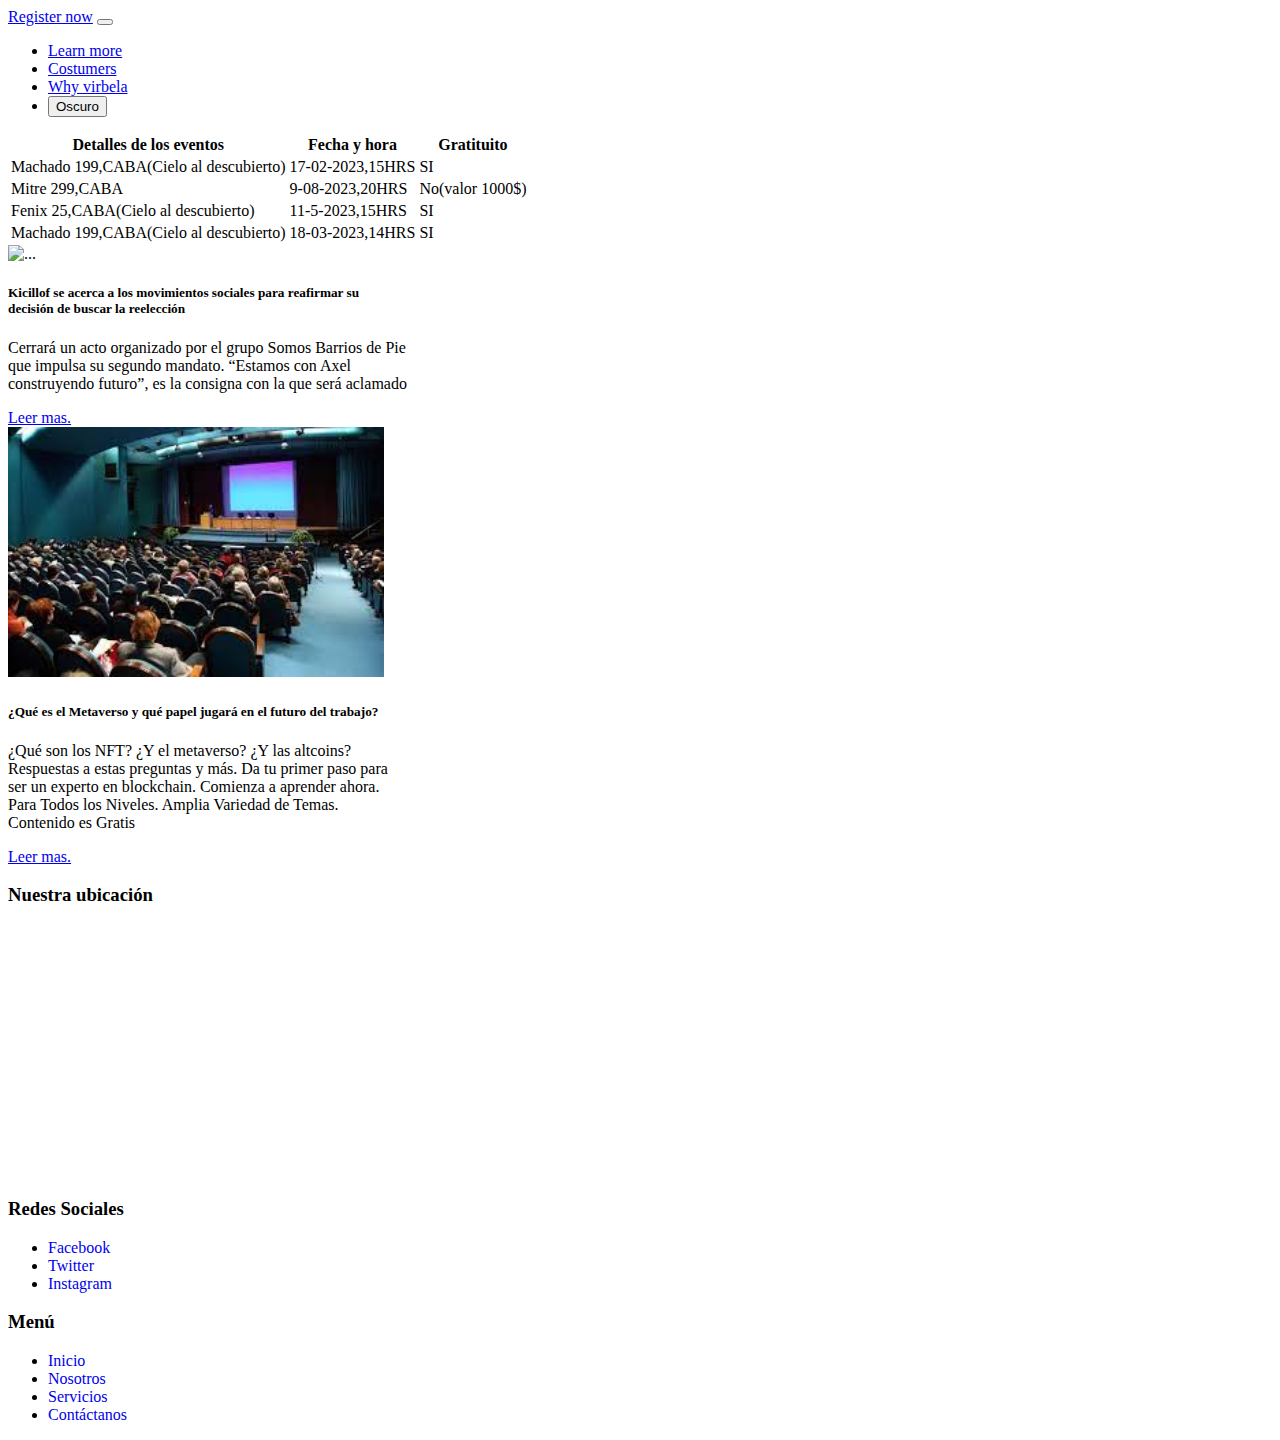
==== index.html @ 6e1becec "Estructura de la pagina realizada falta el formulario" ====
<!DOCTYPE html>
<html>
<head>
  <meta charset="utf-8">
  <meta name="viewport" content="width=device-width">
  <link href="https://cdn.jsdelivr.net/npm/bootstrap@5.0.2/dist/css/bootstrap.min.css" rel="stylesheet" integrity="sha384-EVSTQN3/azprG1Anm3QDgpJLIm9Nao0Yz1ztcQTwFspd3yD65VohhpuuCOmLASjC" crossorigin="anonymous">
  <title>Virbela</title>
  <link rel="stylesheet" href="C:\Users\Usuario\Desktop\primerParcialCiu\css.css">
  <script src="https://cdn.jsdelivr.net/npm/@popperjs/core@2.11.7/dist/umd/popper.min.js" integrity="sha384-zYPOMqeu1DAVkHiLqWBUTcbYfZ8osu1Nd6Z89ify25QV9guujx43ITvfi12/QExE" crossorigin="anonymous"></script>
  <script src="https://cdn.jsdelivr.net/npm/bootstrap@5.3.0-alpha3/dist/js/bootstrap.min.js" integrity="sha384-Y4oOpwW3duJdCWv5ly8SCFYWqFDsfob/3GkgExXKV4idmbt98QcxXYs9UoXAB7BZ" crossorigin="anonymous"></script>
  
  <link rel="stylesheet" href="https://cdnjs.cloudflare.com/ajax/libs/font-awesome/6.4.0/css/all.min.css" integrity="sha512-iecdLmaskl7CVkqkXNQ/ZH/XLlvWZOJyj7Yy7tcenmpD1ypASozpmT/E0iPtmFIB46ZmdtAc9eNBvH0H/ZpiBw==" crossorigin="anonymous" referrerpolicy="no-referrer" />

</head>
<body>
    <header>
        <nav class="navbar navbar-expand-lg navbar-light bg-light">
                    <div class="container-fluid">
                          <a class="navbar-brand" href="C:\Users\Usuario\Desktop\primerParcialCiu\register.html">Register now</a>
                          <button class="navbar-toggler" type="button" data-bs-toggle="collapse" data-bs-target="#navbarNavDropdown" aria-controls="navbarNavDropdown" aria-expanded="false" aria-label="Toggle navigation">
                            <span class="navbar-toggler-icon"></span>
                          </button>
                          <div class="collapse navbar-collapse" id="navbarNavDropdown">
                            <ul class="navbar-nav">
                              <li class="nav-item">
                                <a class="nav-link active" aria-current="page" href="#">Learn more</a>
                              </li>
                              <li class="nav-item">
                                <a class="nav-link" href="#">Costumers</a>
                              </li>
                              <li class="nav-item">
                                <a class="nav-link" href="#">Why virbela</a>
                              </li>
                              <li class="nav-item">
                                <input type="button" id="button"  class="btn btn-dark" value="Oscuro"></input>
                              </li>
                              </ul>
                          </div>


                          
                    </div>
        </nav>
    </header>
    <main>
        <div class="container">
          <div>
            <div class="col pt-3">
              <table class="table">
                <thead>
                  <tr>
                    <th scope="col">Detalles de los eventos</th>
                    <th scope="col">Fecha y hora</th>
                    <th scope="col">Gratituito</th>
                    
                  </tr>
                </thead>
                <tbody>
                  <tr>
                    <td> Machado 199,CABA(Cielo al descubierto)</td>
                    <td>17-02-2023,15HRS</td>
                    <td>SI</td>
                  </tr>
                  
                  <tr>
                    <td> Mitre 299,CABA</td>
                    <td>9-08-2023,20HRS</td>
                    <td>No(valor 1000$)</td>
                  </tr>
                  
                  <tr>
                    <td> Fenix 25,CABA(Cielo al descubierto)</td>
                    <td>11-5-2023,15HRS</td>
                    <td>SI</td>
                  </tr>
                  
                  <tr>
                    <td> Machado 199,CABA(Cielo al descubierto)</td>
                    <td>18-03-2023,14HRS</td>
                    <td>SI</td>
                  </tr>
                </tbody>
              </table>
  
            </div>
              
            <div class="row">
                <div class="col pt-3">
                    <div class="card" style="width: 25rem;">
                        <img src="https://s1.abcstatics.com/media/familia/2018/10/04/clase-universidad-k7VD--620x349@abc.jpg" class="card-img-top" alt="..."height="250rem">
                        <div class="card-body bg-dark">
                          <h5 class="card-title">Kicillof se acerca a los movimientos sociales para reafirmar su decisión de buscar la reelección</h5>
                          <p class="card-text">Cerrará un acto organizado por el grupo Somos Barrios de Pie que impulsa su segundo mandato. “Estamos con Axel construyendo futuro”, es la consigna con la que será aclamado</p>
                          <a href="#" class="btn btn-primary">Leer mas.</a>
                        </div>
                      </div>
                </div>
                <div class="col pt-3">
                    <div class="card" style="width: 25rem;">
                        <img src="[data-uri]" class="card-img-top" alt="..." height="250rem" >
                        <div class="card-body bg-dark">
                          <h5 class="card-title">¿Qué es el Metaverso y qué papel jugará en el futuro del trabajo?</h5>
                          <p class="card-text">¿Qué son los NFT? ¿Y el metaverso? ¿Y las altcoins? Respuestas a estas preguntas y más. Da tu primer paso para ser un experto en blockchain. Comienza a aprender ahora. Para Todos los Niveles. Amplia Variedad de Temas. Contenido es Gratis</p>
                          <a href="C:\Users\Usuario\Desktop\unahur\Interface\infobae\noticia1.html" class="btn btn-primary">Leer mas.</a>
                        </div>
                      </div>
                </div>
            </div>
        </div>
    </main>
    <footer>
      <div class="container">
        <div class="row">
          <div class="col-md-6">
            <h3>Nuestra ubicación</h3>
            <iframe src="https://www.google.com/maps/embed?pb=!1m18!1m12!1m3!1d3191.9084413743473!2d-77.03100808461411!3d-12.073971659760692!2m3!1f0!2f0!3f0!3m2!1i1024!2i768!4f13.1!3m3!1m2!1s0x9105c805b80021c1%3A0x4aa6c8a9ca7dfc5d!2sPlaza%20de%20Armas%2C%20Cercado%20de%20Lima%201501%2C%20Peru!5e0!3m2!1sen!2sus!4v1621282250442!5m2!1sen!2sus" width="100%" height="250" style="border:0;" allowfullscreen="" loading="lazy"></iframe>
          </div>
          <div class="col-md-3">
            <h3>Redes Sociales</h3>
            <ul class="list-unstyled">
              <li><a href="https://getbootstrap.com/docs/5.2/examples/footers/" style="text-decoration: none;"><i class="fab fa-facebook"></i>Facebook</a></li>
              <li><a href="#" style="text-decoration: none;"><i class="fab fa-twitter"></i> Twitter</a></li>
              <li><a href="#" style="text-decoration: none;"><i class="fab fa-instagram"></i> Instagram</a></li>
            </ul>
          </div>
          <div class="col-md-3">
            <h3>Menú</h3>
            <ul class="list-unstyled">
              <li><a href="index.html" style="text-decoration: none;"><i class="fa-solid fa-house"></i>Inicio</a></li>
              <li><a href="#" style="text-decoration: none;">Nosotros</a></li>
              <li><a href="#"style="text-decoration: none;">Servicios</a></li>
              <li><a href="#"style="text-decoration: none;">Contáctanos</a></li>
            </ul>
          </div>
        </div>
      </div>
    </footer>

</body>
<script type="text/javascript">
  
  window.addEventListener("load", function (event) {

var MiBoton = document.querySelector('#button');
const bodyEl = document.querySelector('body');

MiBoton.addEventListener("click", ()=> {
    var boton = document.getElementById("button").value;
    
    if(boton == "Oscuro"){
        bodyEl.classList.add('dark-mode');
        MiBoton.value="Claro";
    }else if (boton == "Claro"){
        bodyEl.classList.remove('dark-mode');
        MiBoton.value= "Oscuro";
    }

});


});

</script>
</html>
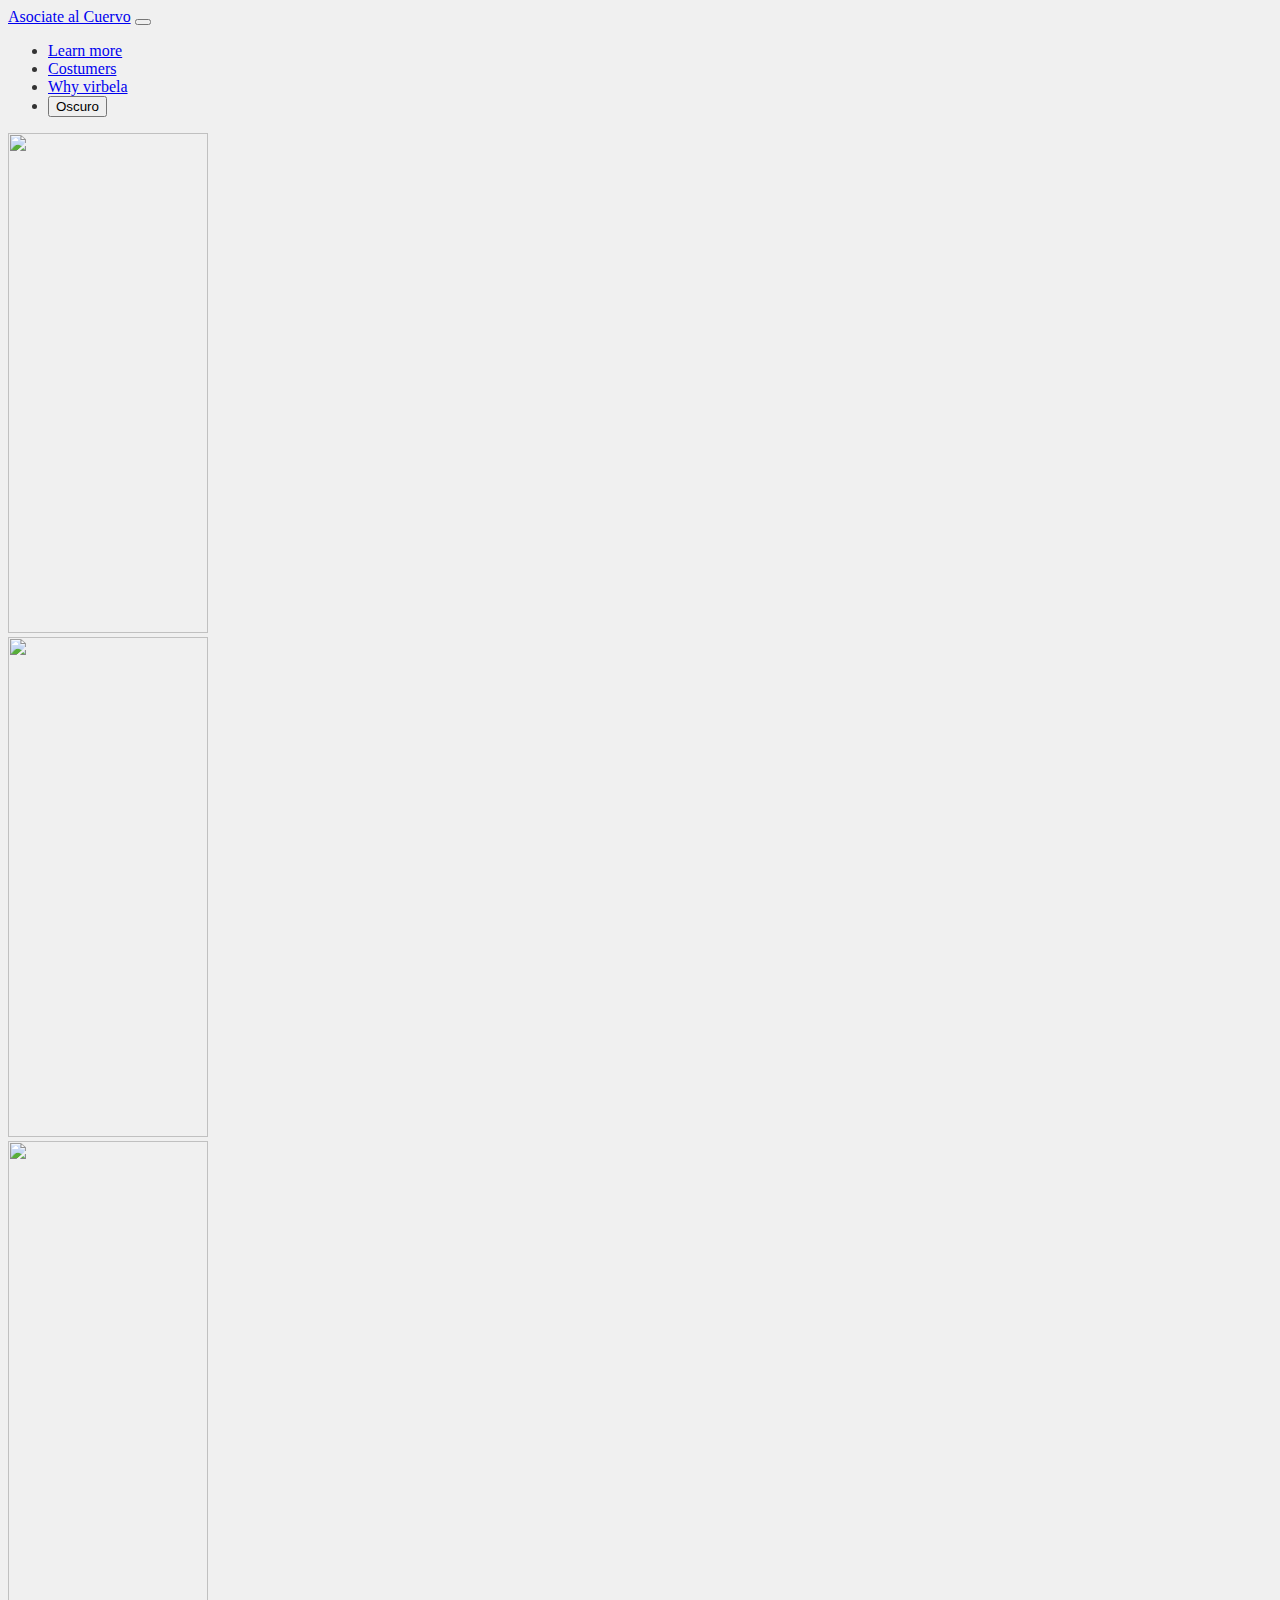
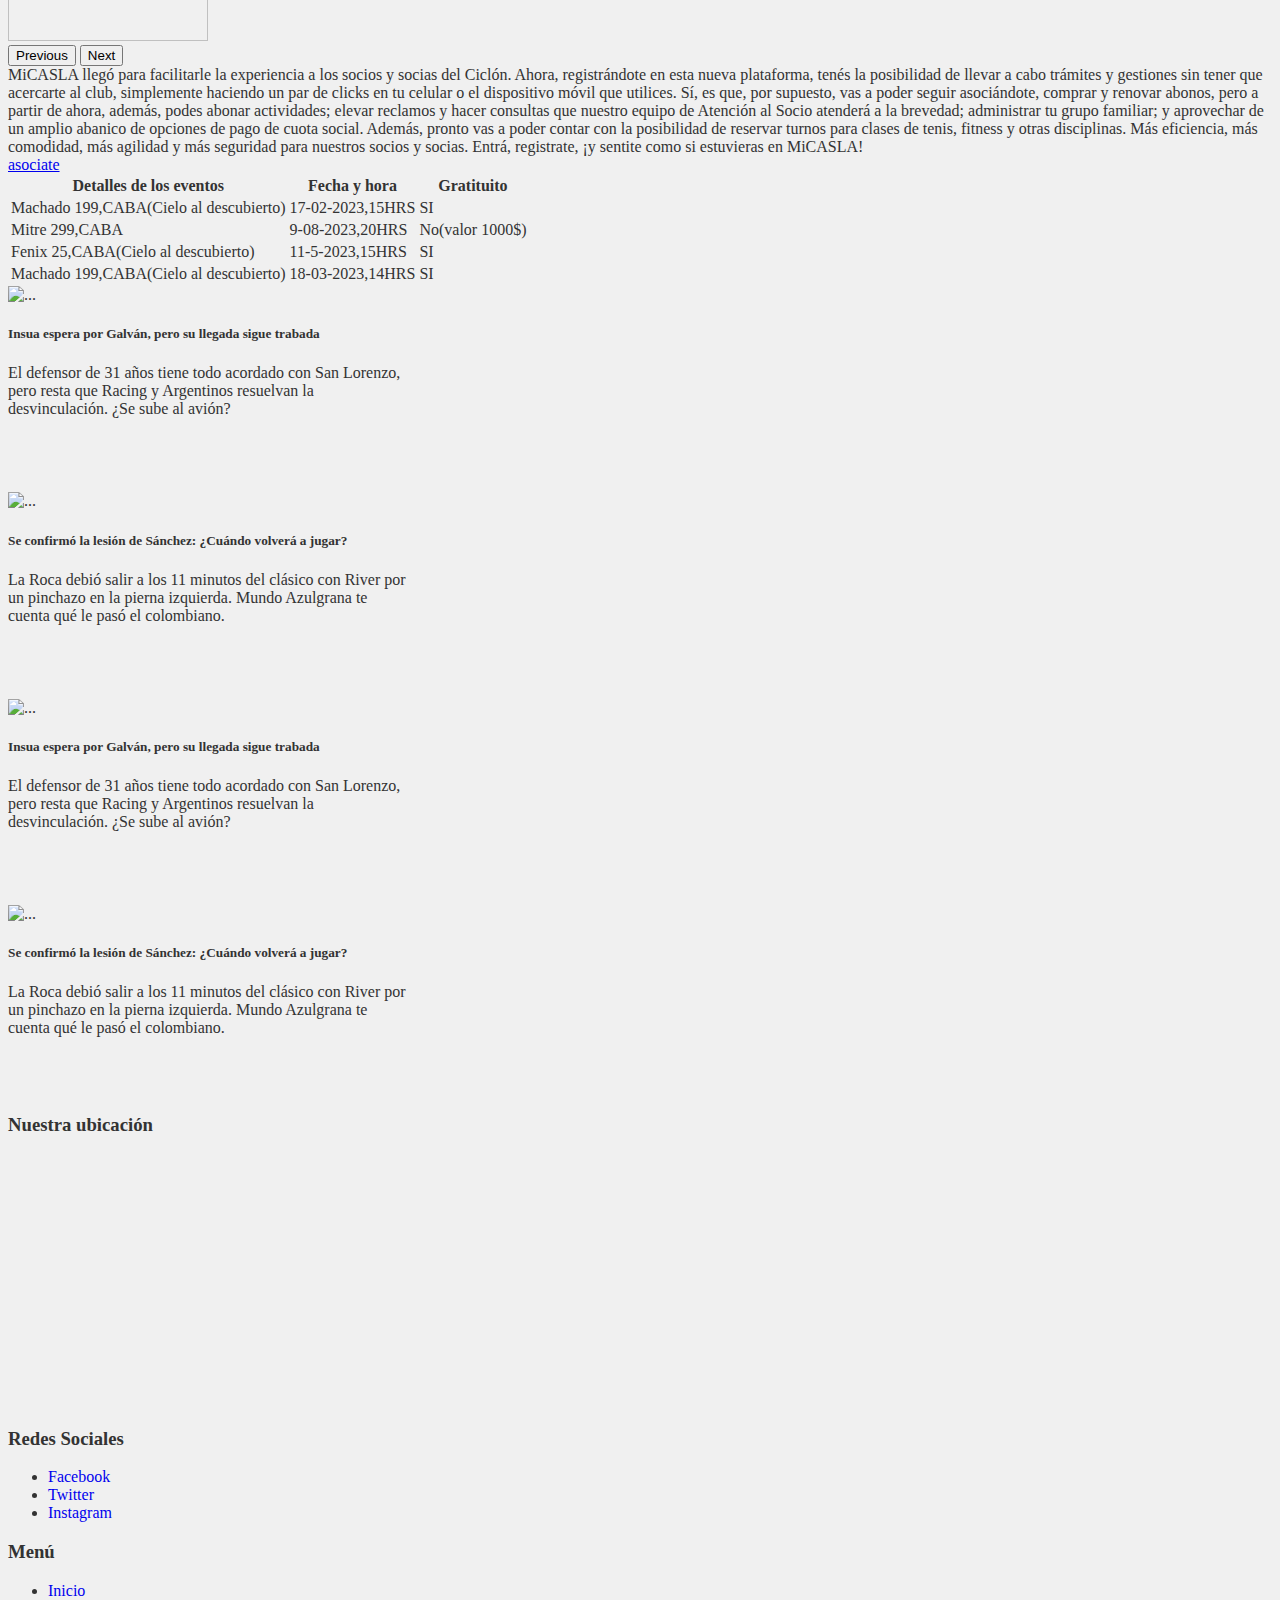
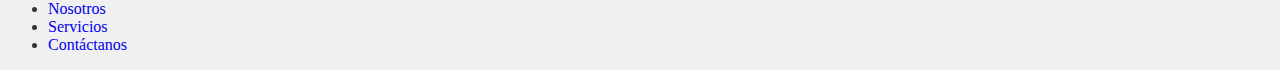
==== commit 492e6b3f: "terminado" ====
--- a/index.html
+++ b/index.html
@@ -4,19 +4,20 @@
   <meta charset="utf-8">
   <meta name="viewport" content="width=device-width">
   <link href="https://cdn.jsdelivr.net/npm/bootstrap@5.0.2/dist/css/bootstrap.min.css" rel="stylesheet" integrity="sha384-EVSTQN3/azprG1Anm3QDgpJLIm9Nao0Yz1ztcQTwFspd3yD65VohhpuuCOmLASjC" crossorigin="anonymous">
-  <title>Virbela</title>
-  <link rel="stylesheet" href="C:\Users\Usuario\Desktop\primerParcialCiu\css.css">
+  <title>Sitio Oficial / San Lorenzo de Almagro</title>
+  <link rel="stylesheet" href="css.css">
   <script src="https://cdn.jsdelivr.net/npm/@popperjs/core@2.11.7/dist/umd/popper.min.js" integrity="sha384-zYPOMqeu1DAVkHiLqWBUTcbYfZ8osu1Nd6Z89ify25QV9guujx43ITvfi12/QExE" crossorigin="anonymous"></script>
   <script src="https://cdn.jsdelivr.net/npm/bootstrap@5.3.0-alpha3/dist/js/bootstrap.min.js" integrity="sha384-Y4oOpwW3duJdCWv5ly8SCFYWqFDsfob/3GkgExXKV4idmbt98QcxXYs9UoXAB7BZ" crossorigin="anonymous"></script>
   
   <link rel="stylesheet" href="https://cdnjs.cloudflare.com/ajax/libs/font-awesome/6.4.0/css/all.min.css" integrity="sha512-iecdLmaskl7CVkqkXNQ/ZH/XLlvWZOJyj7Yy7tcenmpD1ypASozpmT/E0iPtmFIB46ZmdtAc9eNBvH0H/ZpiBw==" crossorigin="anonymous" referrerpolicy="no-referrer" />
 
 </head>
+
 <body>
     <header>
         <nav class="navbar navbar-expand-lg navbar-light bg-light">
                     <div class="container-fluid">
-                          <a class="navbar-brand" href="C:\Users\Usuario\Desktop\primerParcialCiu\register.html">Register now</a>
+                          <a class="navbar-brand" href="register.html">Asociate al Cuervo</a>
                           <button class="navbar-toggler" type="button" data-bs-toggle="collapse" data-bs-target="#navbarNavDropdown" aria-controls="navbarNavDropdown" aria-expanded="false" aria-label="Toggle navigation">
                             <span class="navbar-toggler-icon"></span>
                           </button>
@@ -42,11 +43,60 @@
                     </div>
         </nav>
     </header>
-    <main>
+    <main> 
+ 
+         
+      <div class="row">
+
+ <div class="col pt-3">
+             <div id="carouselExampleControls" class="carousel slide" data-bs-ride="carousel">
+            <div class="carousel-inner">
+              <div class="carousel-item active">
+                <img src="https://contenidos1.sanlorenzo.com.ar/img/banners/2023-jul-asociate.jpg" class="d-block w-100" width="200" height="500">
+              </div>
+              <div class="carousel-item">
+                <img src="https://contenidos1.sanlorenzo.com.ar/img/noticias/2023/ch/07-12_1689179651.jpg" class="d-block w-100" width="200" height="500">
+              </div>
+              <div class="carousel-item">
+                <img src="https://contenidos1.sanlorenzo.com.ar/img/noticias/2023/ch/07-12_1689179379.jpg" class="d-block w-100" width="200" height="500">
+              </div>
+            </div>
+            <button class="carousel-control-prev" type="button" data-bs-target="#carouselExampleControls" data-bs-slide="prev">
+              <span class="carousel-control-prev-icon" aria-hidden="true"></span>
+              <span class="visually-hidden">Previous</span>
+            </button>
+            <button class="carousel-control-next" type="button" data-bs-target="#carouselExampleControls" data-bs-slide="next">
+              <span class="carousel-control-next-icon" aria-hidden="true"></span>
+              <span class="visually-hidden">Next</span>
+            </button>
+          </div>
+
+       </div>
+
+
+
+
+                    <div class="col pt-3">
+                      <div class="p-3 border ">
+                            MiCASLA llegó para facilitarle la experiencia a los socios y socias del Ciclón. Ahora, registrándote en esta nueva plataforma, tenés la posibilidad de llevar a cabo trámites y gestiones sin tener que acercarte al club, simplemente haciendo un par de clicks en tu celular o el dispositivo móvil que utilices. Sí, es que, por supuesto, vas a poder seguir asociándote, comprar y renovar abonos, pero a partir de ahora, además, podes abonar actividades; elevar reclamos y hacer consultas que nuestro equipo de Atención al Socio atenderá a la brevedad; administrar tu grupo familiar; y aprovechar de un amplio abanico de opciones de pago de cuota social. Además, pronto vas a poder contar con la posibilidad de reservar turnos para clases de tenis, fitness y otras disciplinas.
+
+                            Más eficiencia, más comodidad, más agilidad y más seguridad para nuestros socios y socias. Entrá, registrate, ¡y sentite como si estuvieras en MiCASLA!
+                                        </div>
+                                                <a href="register.html" class="btn btn-outline-primary mt-3">asociate</a>
+                                        </div>
+                      </div>
+                    </div>
+      
+        </div>
+         
+       
+     
+      
+      
         <div class="container">
           <div>
             <div class="col pt-3">
-              <table class="table">
+              <table class="table table-striped">
                 <thead>
                   <tr>
                     <th scope="col">Detalles de los eventos</th>
@@ -87,25 +137,47 @@
             <div class="row">
                 <div class="col pt-3">
                     <div class="card" style="width: 25rem;">
-                        <img src="https://s1.abcstatics.com/media/familia/2018/10/04/clase-universidad-k7VD--620x349@abc.jpg" class="card-img-top" alt="..."height="250rem">
+                        <img src="https://mundoazulgrana.com.ar/uploads/noticias/not_imagen_36124.jpg" class="card-img-top" alt="..."height="250rem">
                         <div class="card-body bg-dark">
-                          <h5 class="card-title">Kicillof se acerca a los movimientos sociales para reafirmar su decisión de buscar la reelección</h5>
-                          <p class="card-text">Cerrará un acto organizado por el grupo Somos Barrios de Pie que impulsa su segundo mandato. “Estamos con Axel construyendo futuro”, es la consigna con la que será aclamado</p>
-                          <a href="#" class="btn btn-primary">Leer mas.</a>
+                          <h5 class="card-title">Insua espera por Galván, pero su llegada sigue trabada</h5>
+                          <p class="card-text" style="height: 7rem;">El defensor de 31 años tiene todo acordado con San Lorenzo, pero resta que Racing y Argentinos resuelvan la desvinculación. ¿Se sube al avión?</p>
+                          
                         </div>
                       </div>
                 </div>
                 <div class="col pt-3">
                     <div class="card" style="width: 25rem;">
-                        <img src="[data-uri]" class="card-img-top" alt="..." height="250rem" >
+                        <img src="https://mundoazulgrana.com.ar/uploads/noticias/not_imagen_36121.jpg" class="card-img-top" alt="..." height="250rem" >
                         <div class="card-body bg-dark">
-                          <h5 class="card-title">¿Qué es el Metaverso y qué papel jugará en el futuro del trabajo?</h5>
-                          <p class="card-text">¿Qué son los NFT? ¿Y el metaverso? ¿Y las altcoins? Respuestas a estas preguntas y más. Da tu primer paso para ser un experto en blockchain. Comienza a aprender ahora. Para Todos los Niveles. Amplia Variedad de Temas. Contenido es Gratis</p>
-                          <a href="C:\Users\Usuario\Desktop\unahur\Interface\infobae\noticia1.html" class="btn btn-primary">Leer mas.</a>
+                          <h5 class="card-title">Se confirmó la lesión de Sánchez: ¿Cuándo volverá a jugar?</h5>
+                          <p class="card-text" style="height: 7rem;">La Roca debió salir a los 11 minutos del clásico con River por un pinchazo en la pierna izquierda. Mundo Azulgrana te cuenta qué le pasó el colombiano.</p>
+                          
                         </div>
                       </div>
                 </div>
             </div>
+            <div class="row">
+              <div class="col pt-3">
+                  <div class="card" style="width: 25rem;">
+                      <img src="https://mundoazulgrana.com.ar/uploads/noticias/not_imagen_36124.jpg" class="card-img-top" alt="..."height="250rem">
+                      <div class="card-body bg-dark">
+                        <h5 class="card-title">Insua espera por Galván, pero su llegada sigue trabada</h5>
+                        <p class="card-text" style="height: 7rem;">El defensor de 31 años tiene todo acordado con San Lorenzo, pero resta que Racing y Argentinos resuelvan la desvinculación. ¿Se sube al avión?</p>
+                        
+                      </div>
+                    </div>
+              </div>
+              <div class="col pt-3">
+                  <div class="card" style="width: 25rem;">
+                      <img src="https://mundoazulgrana.com.ar/uploads/noticias/not_imagen_36121.jpg" class="card-img-top" alt="..." height="250rem" >
+                      <div class="card-body bg-dark">
+                        <h5 class="card-title">Se confirmó la lesión de Sánchez: ¿Cuándo volverá a jugar?</h5>
+                        <p class="card-text" style="height: 7rem;">La Roca debió salir a los 11 minutos del clásico con River por un pinchazo en la pierna izquierda. Mundo Azulgrana te cuenta qué le pasó el colombiano.</p>
+                        
+                      </div>
+                    </div>
+              </div>
+          </div>
         </div>
     </main>
     <footer>
--- a/css.css
+++ b/css.css
@@ -0,0 +1,63 @@
+
+body {
+    background-color: #f0f0f0;
+    color: #333;
+  }
+  
+  /* Estilos para el tema oscuro */
+body.dark-mode {
+    background-color: #000000;
+    color: #f0f0f0;
+    
+  }
+  #footer {
+    -webkit-text-size-adjust: 100%;
+    --wp--preset--font-size--normal: 16px;
+    --wp--preset--font-size--huge: 42px;
+    --primary-color: #01516E;
+    --wp--preset--color--black: #000000;
+    --wp--preset--color--cyan-bluish-gray: #abb8c3;
+    --wp--preset--color--white: #ffffff;
+    --wp--preset--color--pale-pink: #f78da7;
+    --wp--preset--color--vivid-red: #cf2e2e;
+    --wp--preset--color--luminous-vivid-orange: #ff6900;
+    --wp--preset--color--luminous-vivid-amber: #fcb900;
+    --wp--preset--color--light-green-cyan: #7bdcb5;
+    --wp--preset--color--vivid-green-cyan: #00d084;
+    --wp--preset--color--pale-cyan-blue: #8ed1fc;
+    --wp--preset--color--vivid-cyan-blue: #0693e3;
+    --wp--preset--color--vivid-purple: #9b51e0;
+    --wp--preset--gradient--vivid-cyan-blue-to-vivid-purple: linear-gradient(135deg,rgba(6,147,227,1) 0%,rgb(155,81,224) 100%);
+    --wp--preset--gradient--light-green-cyan-to-vivid-green-cyan: linear-gradient(135deg,rgb(122,220,180) 0%,rgb(0,208,130) 100%);
+    --wp--preset--gradient--luminous-vivid-amber-to-luminous-vivid-orange: linear-gradient(135deg,rgba(252,185,0,1) 0%,rgba(255,105,0,1) 100%);
+    --wp--preset--gradient--luminous-vivid-orange-to-vivid-red: linear-gradient(135deg,rgba(255,105,0,1) 0%,rgb(207,46,46) 100%);
+    --wp--preset--gradient--very-light-gray-to-cyan-bluish-gray: linear-gradient(135deg,rgb(238,238,238) 0%,rgb(169,184,195) 100%);
+    --wp--preset--gradient--cool-to-warm-spectrum: linear-gradient(135deg,rgb(74,234,220) 0%,rgb(151,120,209) 20%,rgb(207,42,186) 40%,rgb(238,44,130) 60%,rgb(251,105,98) 80%,rgb(254,248,76) 100%);
+    --wp--preset--gradient--blush-light-purple: linear-gradient(135deg,rgb(255,206,236) 0%,rgb(152,150,240) 100%);
+    --wp--preset--gradient--blush-bordeaux: linear-gradient(135deg,rgb(254,205,165) 0%,rgb(254,45,45) 50%,rgb(107,0,62) 100%);
+    --wp--preset--gradient--luminous-dusk: linear-gradient(135deg,rgb(255,203,112) 0%,rgb(199,81,192) 50%,rgb(65,88,208) 100%);
+    --wp--preset--gradient--pale-ocean: linear-gradient(135deg,rgb(255,245,203) 0%,rgb(182,227,212) 50%,rgb(51,167,181) 100%);
+    --wp--preset--gradient--electric-grass: linear-gradient(135deg,rgb(202,248,128) 0%,rgb(113,206,126) 100%);
+    --wp--preset--gradient--midnight: linear-gradient(135deg,rgb(2,3,129) 0%,rgb(40,116,252) 100%);
+    --wp--preset--duotone--dark-grayscale: url('#wp-duotone-dark-grayscale');
+    --wp--preset--duotone--grayscale: url('#wp-duotone-grayscale');
+    --wp--preset--duotone--purple-yellow: url('#wp-duotone-purple-yellow');
+    --wp--preset--duotone--blue-red: url('#wp-duotone-blue-red');
+    --wp--preset--duotone--midnight: url('#wp-duotone-midnight');
+    --wp--preset--duotone--magenta-yellow: url('#wp-duotone-magenta-yellow');
+    --wp--preset--duotone--purple-green: url('#wp-duotone-purple-green');
+    --wp--preset--duotone--blue-orange: url('#wp-duotone-blue-orange');
+    --wp--preset--font-size--small: 13px;
+    --wp--preset--font-size--medium: 20px;
+    --wp--preset--font-size--large: 36px;
+    --wp--preset--font-size--x-large: 42px;
+    color: #777;
+    -webkit-font-smoothing: antialiased;
+    line-height: 1.6;
+    font-weight: 400;
+    font-family: "ossem", sans-serif !important;
+    box-sizing: border-box;
+    display: block;
+    width: 100%;
+    position: relative;
+}
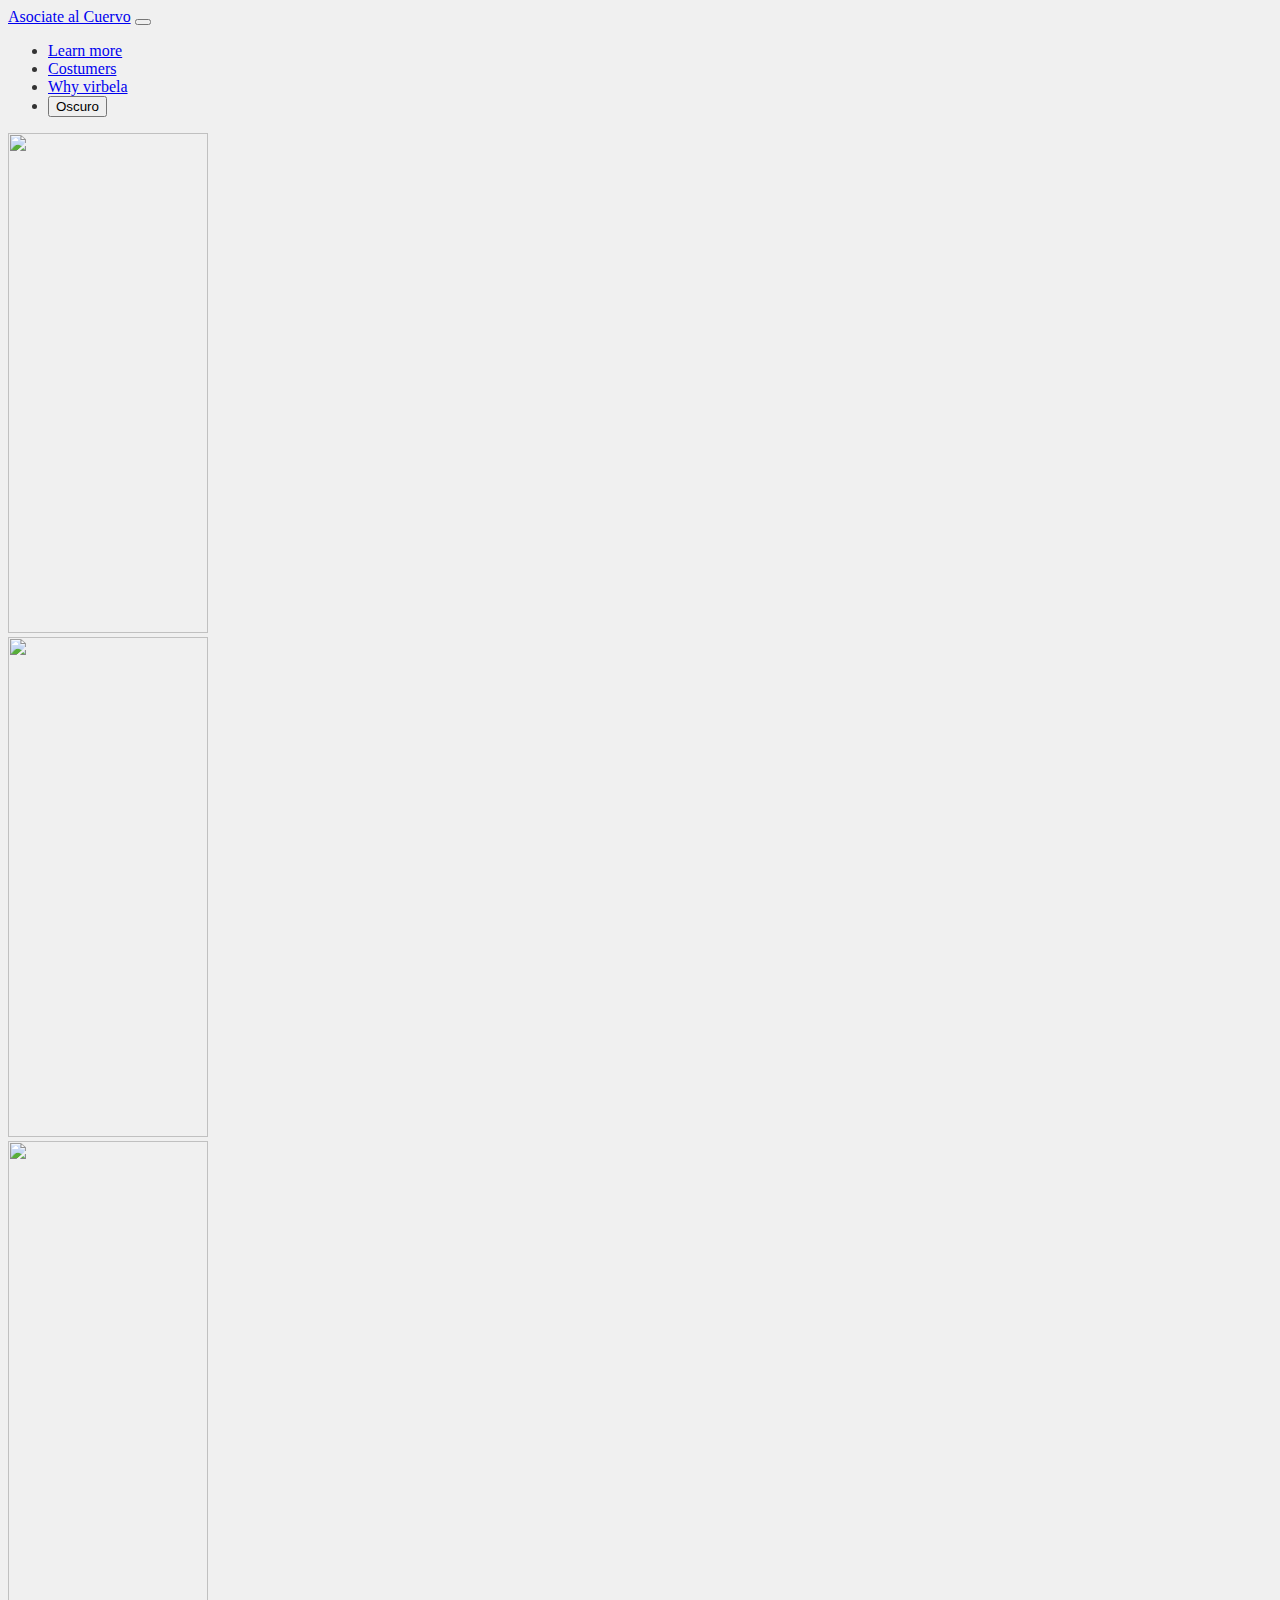
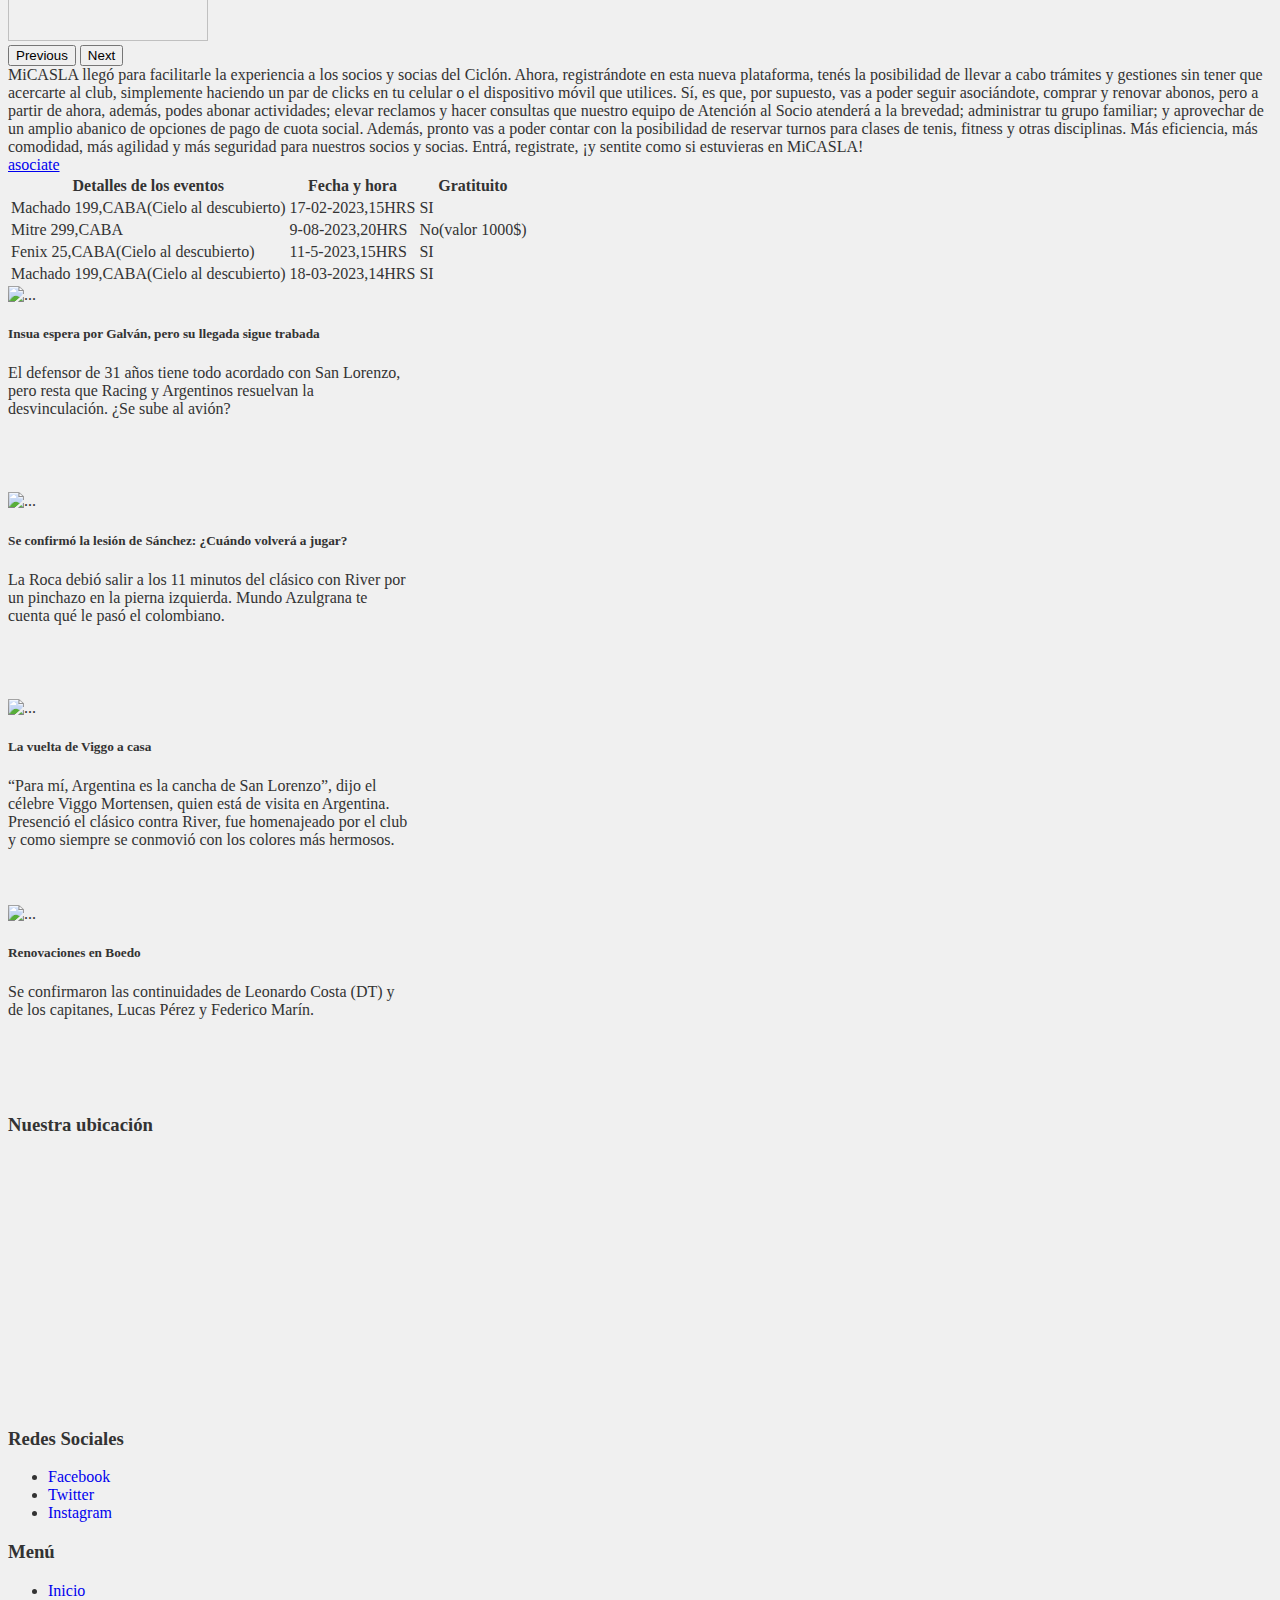
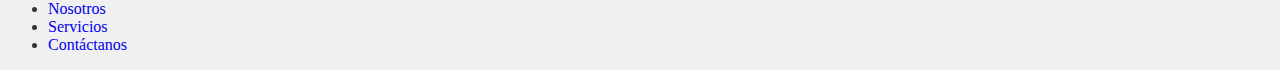
==== commit 8a871342: "Agregado de imagenes y texto" ====
--- a/index.html
+++ b/index.html
@@ -6,6 +6,7 @@
   <link href="https://cdn.jsdelivr.net/npm/bootstrap@5.0.2/dist/css/bootstrap.min.css" rel="stylesheet" integrity="sha384-EVSTQN3/azprG1Anm3QDgpJLIm9Nao0Yz1ztcQTwFspd3yD65VohhpuuCOmLASjC" crossorigin="anonymous">
   <title>Sitio Oficial / San Lorenzo de Almagro</title>
   <link rel="stylesheet" href="css.css">
+  <script src="js.js"></script>
   <script src="https://cdn.jsdelivr.net/npm/@popperjs/core@2.11.7/dist/umd/popper.min.js" integrity="sha384-zYPOMqeu1DAVkHiLqWBUTcbYfZ8osu1Nd6Z89ify25QV9guujx43ITvfi12/QExE" crossorigin="anonymous"></script>
   <script src="https://cdn.jsdelivr.net/npm/bootstrap@5.3.0-alpha3/dist/js/bootstrap.min.js" integrity="sha384-Y4oOpwW3duJdCWv5ly8SCFYWqFDsfob/3GkgExXKV4idmbt98QcxXYs9UoXAB7BZ" crossorigin="anonymous"></script>
   
@@ -159,20 +160,22 @@
             <div class="row">
               <div class="col pt-3">
                   <div class="card" style="width: 25rem;">
-                      <img src="https://mundoazulgrana.com.ar/uploads/noticias/not_imagen_36124.jpg" class="card-img-top" alt="..."height="250rem">
+                      <img src="https://contenidos1.sanlorenzo.com.ar/img/noticias/2023/ch/07-10_1688996597.jpeg" class="card-img-top" alt="..."height="250rem">
                       <div class="card-body bg-dark">
-                        <h5 class="card-title">Insua espera por Galván, pero su llegada sigue trabada</h5>
-                        <p class="card-text" style="height: 7rem;">El defensor de 31 años tiene todo acordado con San Lorenzo, pero resta que Racing y Argentinos resuelvan la desvinculación. ¿Se sube al avión?</p>
+                        <h5 class="card-title">La vuelta de Viggo a casa</h5>
+                        <p class="card-text" style="height: 7rem;">“Para mí, Argentina es la cancha de San Lorenzo”, dijo el célebre Viggo Mortensen, quien está de visita en Argentina. Presenció el clásico contra River, fue homenajeado por el club y como siempre se conmovió con los colores más hermosos.
+
+                        </p>
                         
                       </div>
                     </div>
               </div>
               <div class="col pt-3">
                   <div class="card" style="width: 25rem;">
-                      <img src="https://mundoazulgrana.com.ar/uploads/noticias/not_imagen_36121.jpg" class="card-img-top" alt="..." height="250rem" >
+                      <img src="https://contenidos1.sanlorenzo.com.ar/img/noticias/2023/ch/07-10_1689017122.jpg" class="card-img-top" alt="..." height="250rem" >
                       <div class="card-body bg-dark">
-                        <h5 class="card-title">Se confirmó la lesión de Sánchez: ¿Cuándo volverá a jugar?</h5>
-                        <p class="card-text" style="height: 7rem;">La Roca debió salir a los 11 minutos del clásico con River por un pinchazo en la pierna izquierda. Mundo Azulgrana te cuenta qué le pasó el colombiano.</p>
+                        <h5 class="card-title">Renovaciones en Boedo</h5>
+                        <p class="card-text" style="height: 7rem;">Se confirmaron las continuidades de Leonardo Costa (DT) y de los capitanes, Lucas Pérez y Federico Marín.</p>
                         
                       </div>
                     </div>
@@ -209,28 +212,5 @@
     </footer>
 
 </body>
-<script type="text/javascript">
-  
-  window.addEventListener("load", function (event) {
-
-var MiBoton = document.querySelector('#button');
-const bodyEl = document.querySelector('body');
-
-MiBoton.addEventListener("click", ()=> {
-    var boton = document.getElementById("button").value;
-    
-    if(boton == "Oscuro"){
-        bodyEl.classList.add('dark-mode');
-        MiBoton.value="Claro";
-    }else if (boton == "Claro"){
-        bodyEl.classList.remove('dark-mode');
-        MiBoton.value= "Oscuro";
-    }
-
-});
-
-
-});
-
-</script>
+
 </html>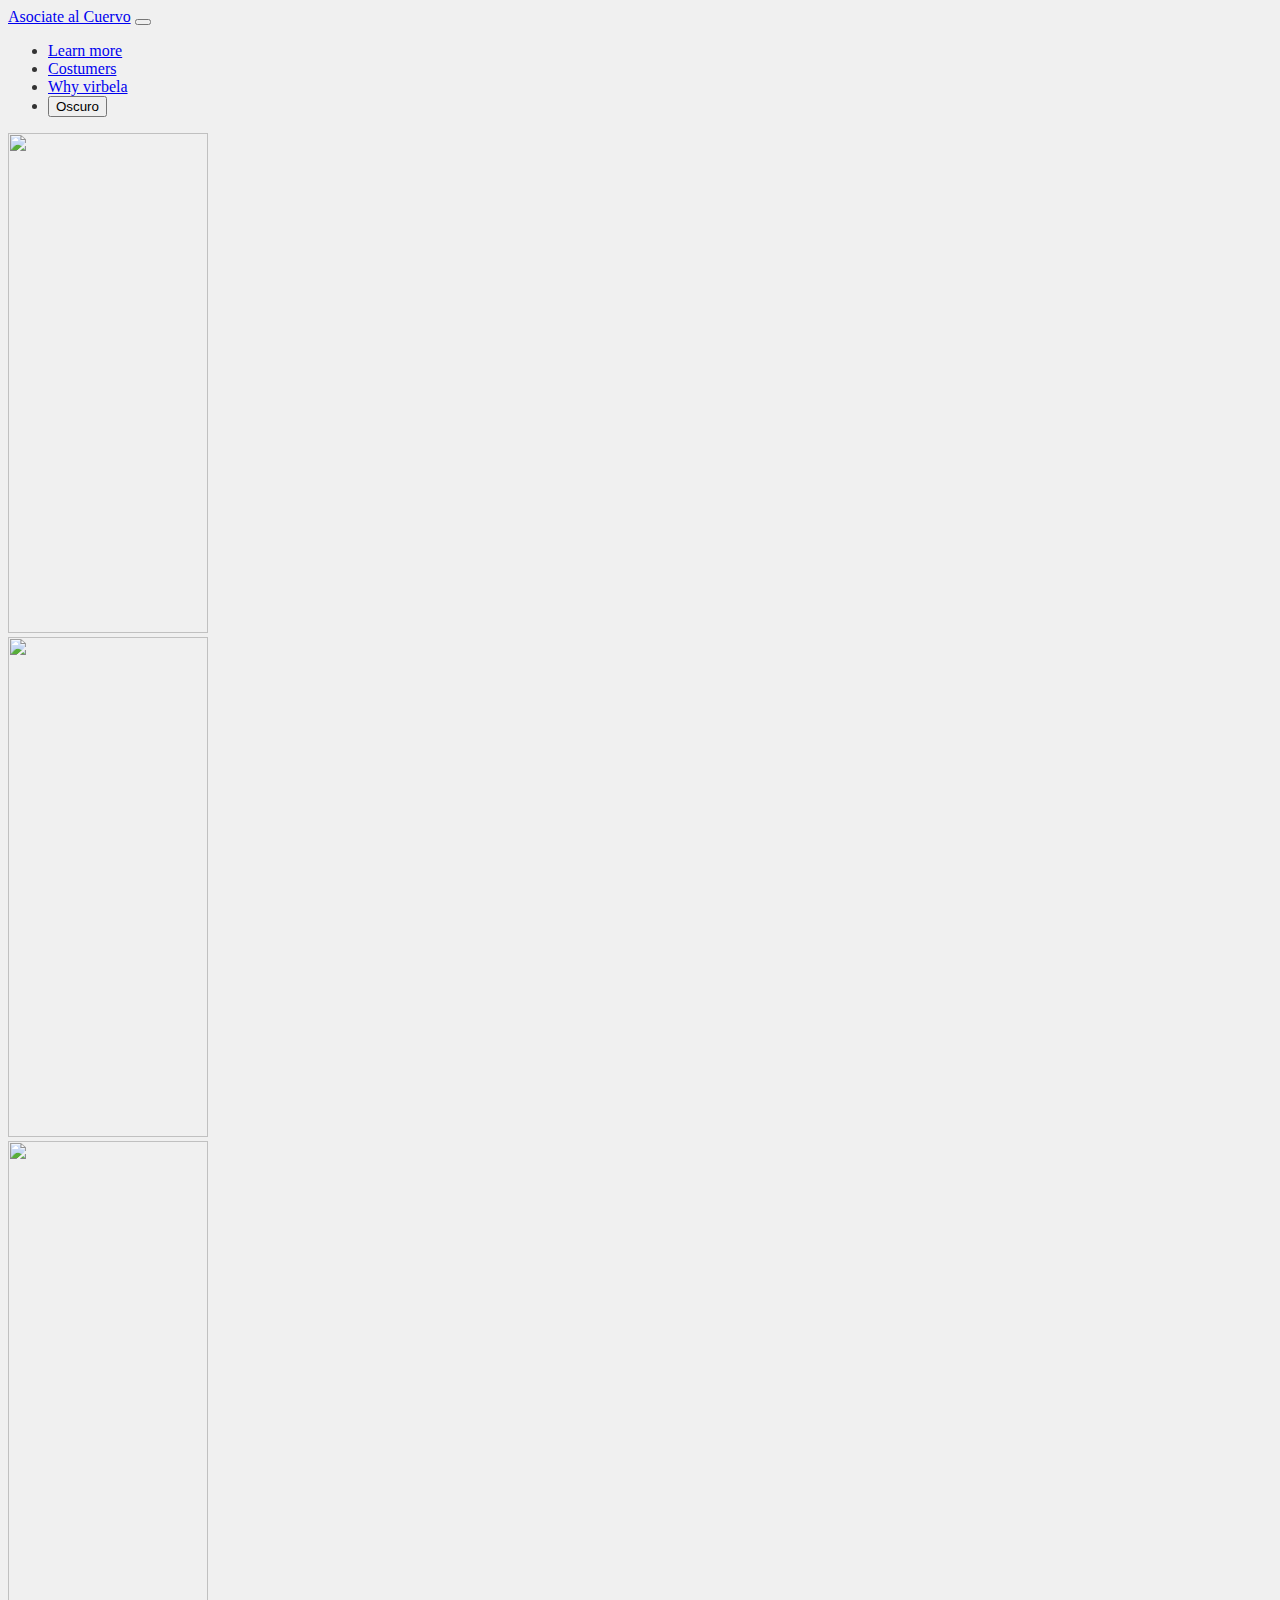
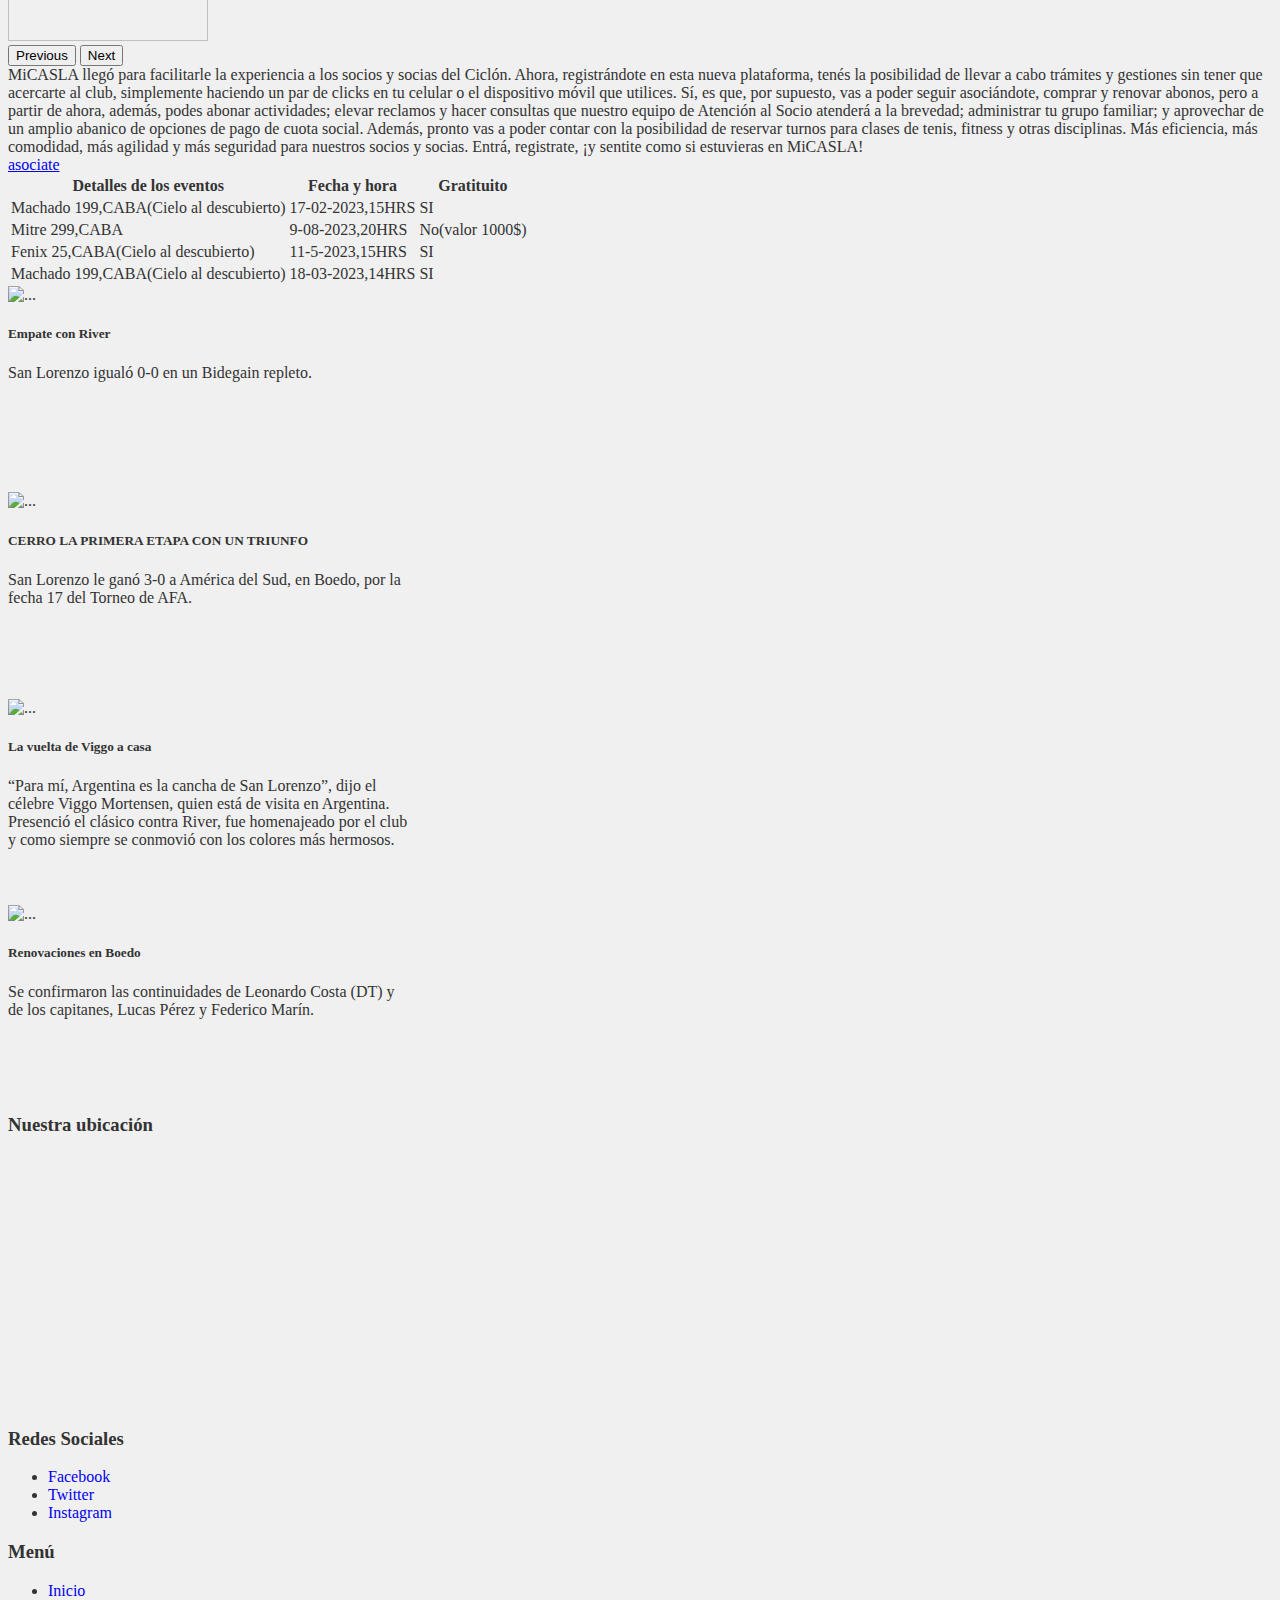
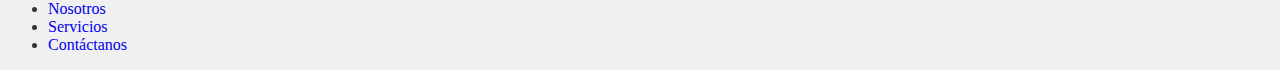
==== commit c08a1839: "ultimos detalles" ====
--- a/index.html
+++ b/index.html
@@ -140,8 +140,8 @@
                     <div class="card" style="width: 25rem;">
                         <img src="https://mundoazulgrana.com.ar/uploads/noticias/not_imagen_36124.jpg" class="card-img-top" alt="..."height="250rem">
                         <div class="card-body bg-dark">
-                          <h5 class="card-title">Insua espera por Galván, pero su llegada sigue trabada</h5>
-                          <p class="card-text" style="height: 7rem;">El defensor de 31 años tiene todo acordado con San Lorenzo, pero resta que Racing y Argentinos resuelvan la desvinculación. ¿Se sube al avión?</p>
+                          <h5 class="card-title">Empate con River</h5>
+                          <p class="card-text" style="height: 7rem;">San Lorenzo igualó 0-0 en un Bidegain repleto.</p>
                           
                         </div>
                       </div>
@@ -150,8 +150,8 @@
                     <div class="card" style="width: 25rem;">
                         <img src="https://mundoazulgrana.com.ar/uploads/noticias/not_imagen_36121.jpg" class="card-img-top" alt="..." height="250rem" >
                         <div class="card-body bg-dark">
-                          <h5 class="card-title">Se confirmó la lesión de Sánchez: ¿Cuándo volverá a jugar?</h5>
-                          <p class="card-text" style="height: 7rem;">La Roca debió salir a los 11 minutos del clásico con River por un pinchazo en la pierna izquierda. Mundo Azulgrana te cuenta qué le pasó el colombiano.</p>
+                          <h5 class="card-title">CERRO LA PRIMERA ETAPA CON UN TRIUNFO</h5>
+                          <p class="card-text" style="height: 7rem;">San Lorenzo le ganó 3-0 a América del Sud, en Boedo, por la fecha 17 del Torneo de AFA.</p>
                           
                         </div>
                       </div>
